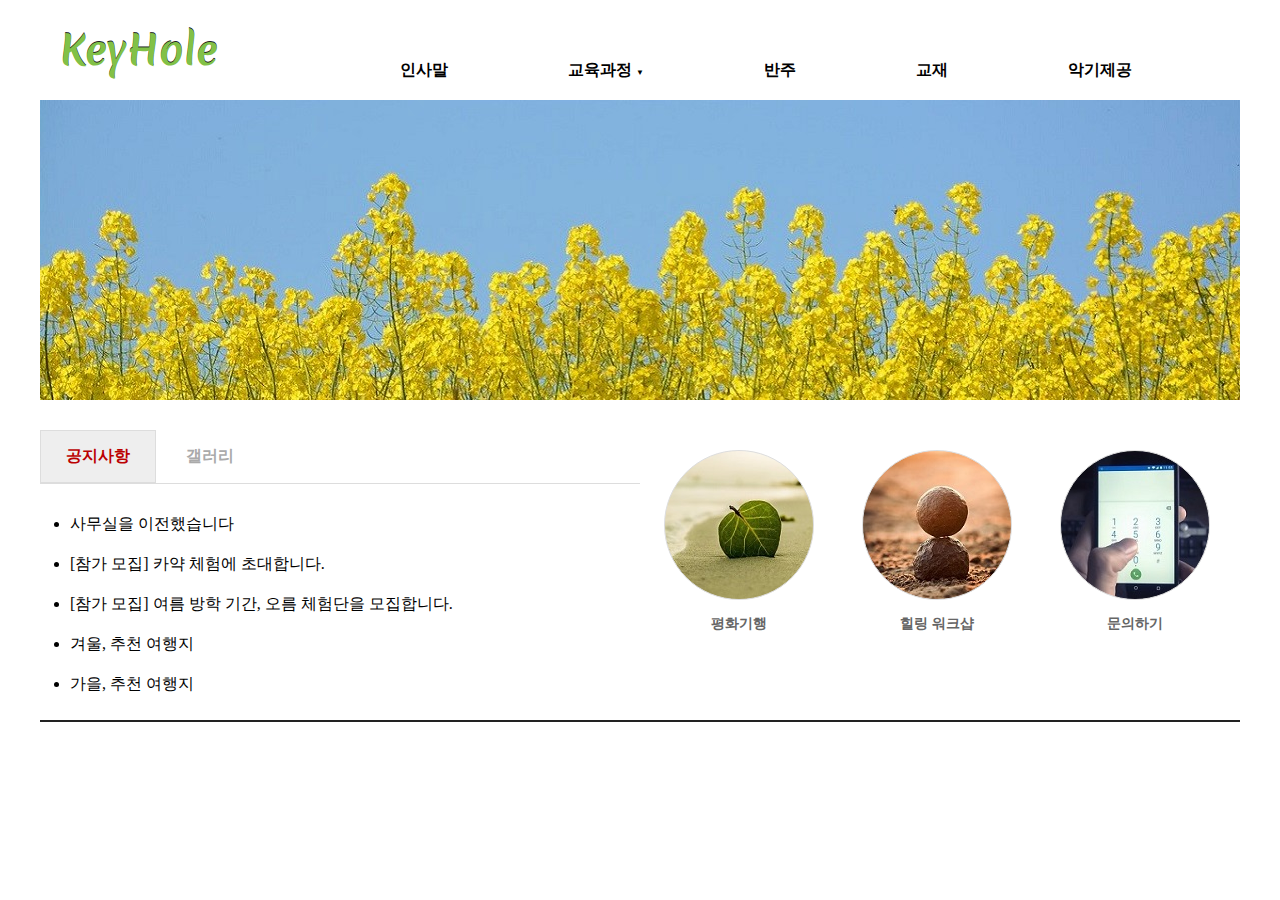
==== site-result/index.html @ ca2ccf2d "Add files via upload" ====
<!DOCTYPE html>
<html lang="ko">
<head>
  <meta charset="UTF-8">
  <meta name="viewport" content="width=device-width, initial-scale=1.0">
  <title>KeyHole</title>
  <link rel="stylesheet" href="css/style.css">
</head>
<body>
  <div id="container">    
    <header>
      <div id="logo">
        <a href="index.html">
          <h1>KeyHole</h1>
        </a>
      </div>
      <nav>
        <ul id="topMenu">
          <li><a href="#">인사말</a></li>
          <li><a href="#">교육과정 <span>▼</span></a>
            <ul>
              <li><a href="#">회사 연수</a></li>
              <li><a href="#">수학 여행</a></li>
            </ul>
          </li>
          <li><a href="#">반주</a></li>
          <li><a href="#">교재</a></li>
          <li><a href="#">악기제공</a></li>
          <li><a href="#">오시는길</a></li>          
        </ul>
      </nav>
    </header>
    <div id="slideShow">
      <div id="slides">
        <img src="images/photo-1.jpg" alt="">
        <img src="images/photo-2.jpg" alt="">
        <img src="images/photo-3.jpg" alt="">
        <button id="prev">&lang;</button>
        <button id="next">&rang;</button>
      </div>
    </div>
    <div id="contents">
      <div id="tabMenu">
        <input type="radio" id="tab1" name="tabs" checked>
        <label for="tab1">공지사항</label>
        <input type="radio" id="tab2" name="tabs">
        <label for="tab2">갤러리</label>      
        <div id="notice" class="tabContent">
          <h2>공지사항 내용입니다.</h2>
          <ul>            
            <li>사무실을 이전했습니다</li>
            <li>[참가 모집] 카약 체험에 초대합니다.</li>
            <li>[참가 모집] 여름 방학 기간, 오름 체험단을 모집합니다.</li>
            <li>겨울, 추천 여행지</li>
            <li>가을, 추천 여행지</li>            
          </ul>
        </div>
        <div id="gallery" class="tabContent">
          <h2>갤러리 내용입니다.</h2>
          <ul>
            <li><img src="images/img-1.jpg"></li>
            <li><img src="images/img-2.jpg"></li>
            <li><img src="images/img-3.jpg"></li>
            <li><img src="images/img-1.jpg"></li>
            <li><img src="images/img-2.jpg"></li>
            <li><img src="images/img-3.jpg"></li>                     
          </ul>
        </div>        
      </div>
      <div id="links">
        <ul>
          <li>
            <a href="#">
              <span id="quick-icon1"></span>
              <p>평화기행</p>
            </a>
          </li>
          <li>
            <a href="#">
              <span id="quick-icon2"></span>
              <p>힐링 워크샵</p>
            </a>            
          </li>
          <li>
            <a href="#">
              <span id="quick-icon3"></span>
              <p>문의하기</p>
            </a>            
          </li>
        </ul>
      </div>
    </div>  
    <footer id="footer" class="fixed-top">
      <script>loadHTML("footer.html");</script>
    </footer>
  </div> 

  <script src="js/slideshow.js"></script>
</body>
</html>
---- site-result/css/style.css ----
@import url('https://fonts.googleapis.com/css2?family=Merienda:wght@700&display=swap');

* {
  margin:0;   /* 마진 리셋 */
  padding:0;   /* 패딩 리셋 */
  box-sizing: border-box;   /* 박스 영역은 테두리까지 */ 
}
a {
  text-decoration:none;  /* 텍스트 링크 밑줄 없애기 */ 
}
ul {
  list-style: none;
}

#container {
  margin:0 auto;  /* 화면 중앙에 배치 */
  width:1200px;    /* 너비 */
}

/*********************************/
/* 헤더 영역 - 로고와 내비게이션 */
/*********************************/

header{
  width:100%;    /*  너비 */
  height:100px;   /* 높이 */ 
  background-color:#fff;
}

/* 로고 */
#logo{ 
  float:left;   /* 왼쪽으로 플로팅 */ 
  width:250px;   /*  너비 */ 
  height:100px;   /* 높이 */
  line-height:100px;  /* 세로로 중간에 맞춤 - 줄간격을 높이 값과 같게 */
  padding-left:20px;  /* 왼쪽에 여백 */
}
#logo h1 {
  font-family:'Merienda', cursive;
  font-weight:700;
  font-size:40px;   /* 글자 크기 */
  color:#81c147;   /* 글자 색*/
  text-shadow:0 -1px 0 #222;  /* 그림자 색 */
}

/* 내비게이션 */
nav{  
  float:right;   /* 오른쪽으로 플로팅 */
  width:900px;   /*   너비 */  
  height:100px;   /* 메뉴 영역 높이 */  
  padding-top:40px;  /* 메뉴를 아래로 내리기 위해 */  
}
#topMenu {  
  height:60px; 
}
#topMenu > li {
  float:left;  /* 메뉴 항목을 왼쪽으로 플로팅 */ 
  position: relative;  /* 서브 메뉴를 absolute로 하기 위해, 이 부분을 relative로 */  
}
#topMenu > li > a{
  display:block;  /* 링크 텍스트는 블록으로 */ 
  color:#000;  /* 글자 색 */
  font-weight:600;  /* 글자 굵기 */
  /* text-shadow:0 1px #07c;  그림자 추가 */
  padding:20px 60px;  /* 패딩 */ 
}
#topMenu > li > a > span {
  font-size : 0.5em;   /* 서브 메뉴가 있는 항목에 화살표 표시 */   
}
#topMenu > li > a:hover {
  color:#07c;  /* 마우스 오버하면 색상 바뀜 */ 
  /* text-shadow:0 -1px #07c;  글자가 너무 굵어지지 않도록 */
}

#topMenu > li > ul { /* 서브 메뉴 스타일 */
  display: none;  /* 서브 메뉴 처음에는 화면에 안 보이게 */ 
  position:absolute;  /* 서브 메뉴 포지셔닝 */ 
  width:160px;
  background:rgba(255,255,255,0.6);  /* 슬라이드 쇼 비치도록 배경 색 조절 */
  left:20px;     
  margin:0;
}
#topMenu > li > ul > li {    
  padding:10px 10px 10px 30px;   /* 서브 메뉴 항목 */
}
#topMenu > li > ul > li > a { 
  font-size:14px;   
  padding:10px;
  color:#000;  
}
#topMenu > li:hover > ul {
  display: block;  /* 메인 메뉴 항목 위로 오버하면 서브 메뉴 표시 */
  z-index:10;  /* 슬라이드 쇼에 가리지 않게 조절 */ 
}
#topMenu > li > ul > li > a:hover {
  color:#f00;  /* 서브 메뉴 마우스 오버하면 색상 바뀜 */   
} 

/********************************/
/*   이미지 슬라이드 쇼 영역    */
/********************************/

#slideShow {   
  clear:both;   /* 플로팅 해제 */
  width:100%;    /* 너비 */ 
  height:300px;   /* 높이 */ 
  overflow:hidden;   /* 영역 넘치면 감춤 */ 
  position: relative;
}
#slides {
  position: absolute;
}
#slides > img {
  width:100%;  /* 너비 */
  float:left;  /* 가로로 배치 */
}
/* 
button{
  position: absolute;
  height:100%;   위아래 가득 차게 
  top:0;
  border:none;  테두리 없이  
  padding:20px;
  background-color: transparent;  투명 배경  
  color:#000;  화살표 색은 검정 
  font-weight:800;   굵게 
  font-size: 24px;   화살표 크기 
  opacity: 0.5;   반투명  
}
#prev {
  left:0;   왼쪽으로 붙여서 
}
#next {
  right:0;   오른쪽으로 붙여서 
}
button:hover {
  background-color:#222;   짙은 회색 배경 
  color:#fff;    흰색 화살표  
  opacity:0.6;    불투명도를 조금 높임 
  cursor:pointer;   커서 모양을 포인터로 
}
button:focus {
  outline:0;   아웃트라인 없앰 
} */


/**************************************/
/*   콘텐츠 영역  - 탭 메뉴와 퀵 링크 */
/**************************************/

#contents{  
  width:100%;   /* 너비 */
  height:300px;  /* 높이 */   
  margin-top:20px;  /* 마진 추가 */
}

/* 탭 메뉴 */
#tabMenu{  
  float:left;  /* 왼쪽으로 플로팅 */ 
  width:600px;   /* 너비 */ 
  height:100%;   /* 높이 */
  margin-top:10px;  /* 탭 메뉴 위쪽에 여백 두기 */
}
#tabMenu  input[type="radio"] {
  display:none;  /* 라디오 버튼 감춤 */ 
}
#tabMenu label {  /* 탭 제목 스타일 */ 
  display:inline-block;  /* 탭들을 가로로 배치 */
  margin:0 0;  /* 마진 */ 
  padding:15px 25px;  /* 패딩 */
  font-weight:600;   /* 글자 굵기 */
  text-align: center;   /* 글자 정렬 */
  color:#aaa;  /* 글자 색 */ 
  border:1px solid transparent;  /* 테두리 */ 
}
#tabMenu label:hover {  /* 마우스 오버했을 때 탭 제목 스타일 */
  color:#222;  
  cursor:pointer;
}
#tabMenu input:checked + label {  /* 활성화된 탭 제목 스타일 */ 
  color:#b00;
  border:1px solid #ddd;
  background-color: #eee;
}

.tabContent {  /* 탭 내용 스타일 */
  display:none;
  padding:20px 0 0;
  border-top:1px solid #ddd;
}
.tabContent h2{  
  display:none; 
}

#notice ul {
  list-style: disc;
  margin-left:30px;
}
#notice ul li {
  font-size:16px;
  line-height:2.5;
}
#gallery ul li{
  display:inline;  /* 이미지 가로로 배치 */
}

#tab1:checked ~ #notice, 
#tab2:checked ~ #gallery {
  display:block;
}

/* 퀵 링크 */ 
#links{  
  float:right;   /* 오른쪽으로 플로팅 */
  width:600px;   /* 너비 */
  height:100%;   /* 높이 */
  margin-top:20px;  /* 마진 추가 */
}
#links ul{
  padding:0;  /* 패딩 */ 
  overflow: hidden;  /* 넘치는 것은 감춤 */
}
#links ul li{
  float:left;  /* 가로로 배치 */
  width:33%;  /* 1/3 크기만큼씩 */
  text-align:center;  /* 가운데 정렬 */
  margin:10px 0;  /* 마진 */
}

#links ul li a span{
  display:block;  /* 블록 레벨로 */ 
  margin:0 auto;  /* 가운데 배치 */ 
  width:150px;  /* 가로 크기 */ 
  height:150px;  /* 세로 크기 */
  border-radius:100%;  /* 테두리 둥글게. border-radius: 150px로 해도 됨 */ 
  border:1px solid #ddd;  /* 테두리 스타일 */
  line-height:150px;  /* 수직으로 중간에 오게 */ 
}

#quick-icon1 {
  background-image:url('../images/icon-1.jpg'); 
}
#quick-icon2 {
  background-image:url('../images/icon-2.jpg'); 
}
#quick-icon3 {
  background-image:url('../images/icon-3.jpg'); 
}

#links ul li a p {
  margin-top:15px;  /* 위쪽 마진 */
  font-weight:600;  /* 글자 굵기 */
  color:#666;  /* 글자 색 */
}

/******************/
/*   푸터 영역    */
/******************/

footer{   
  width:100%;   /* 너비 */
  height:100px;  /* 높이 */
  border-top:2px solid #222;
}
#bottomMenu{
  width:100%;
  height:20px;
  position:relative;  
}
#bottomMenu ul {
  margin-top:15px;  
}
#bottomMenu ul li{
  float:left;  /* 가로로 배치 */ 
  padding:5px 20px;
  border-right:1px solid #ddd;   /* 항목 오른쪽에 테두리 */ 
}
#bottomMenu ul li:last-child{
  border:none;  /* 마지막 항목에는 오른쪽 테두리 없음 */  
}
#bottomMenu ul li a, #bottomMenu ul li a:visited {  
  font-size:15px;  /* 글자 크기 */ 
  color:#666;   /* 글자 색 */ 
}
#sns {
  position:absolute;  
  right:0;  /* 오른쪽 끝에 배치 */ 
}
#sns ul li{
  border:none;  /* 테두리 없이 */
  padding:5px;   
} 
#company{
  clear:left;  /* 플로팅 해제. clear:both도 가능 */
  margin-top:25px;  /* 위쪽 마진 */
  margin-left:20px;  /* 왼쪽 마진 */ 
}
p {
  font-size:14px;  /* 글자 크기 */
  color:#aaa;    /* 글자 색*/ 
}
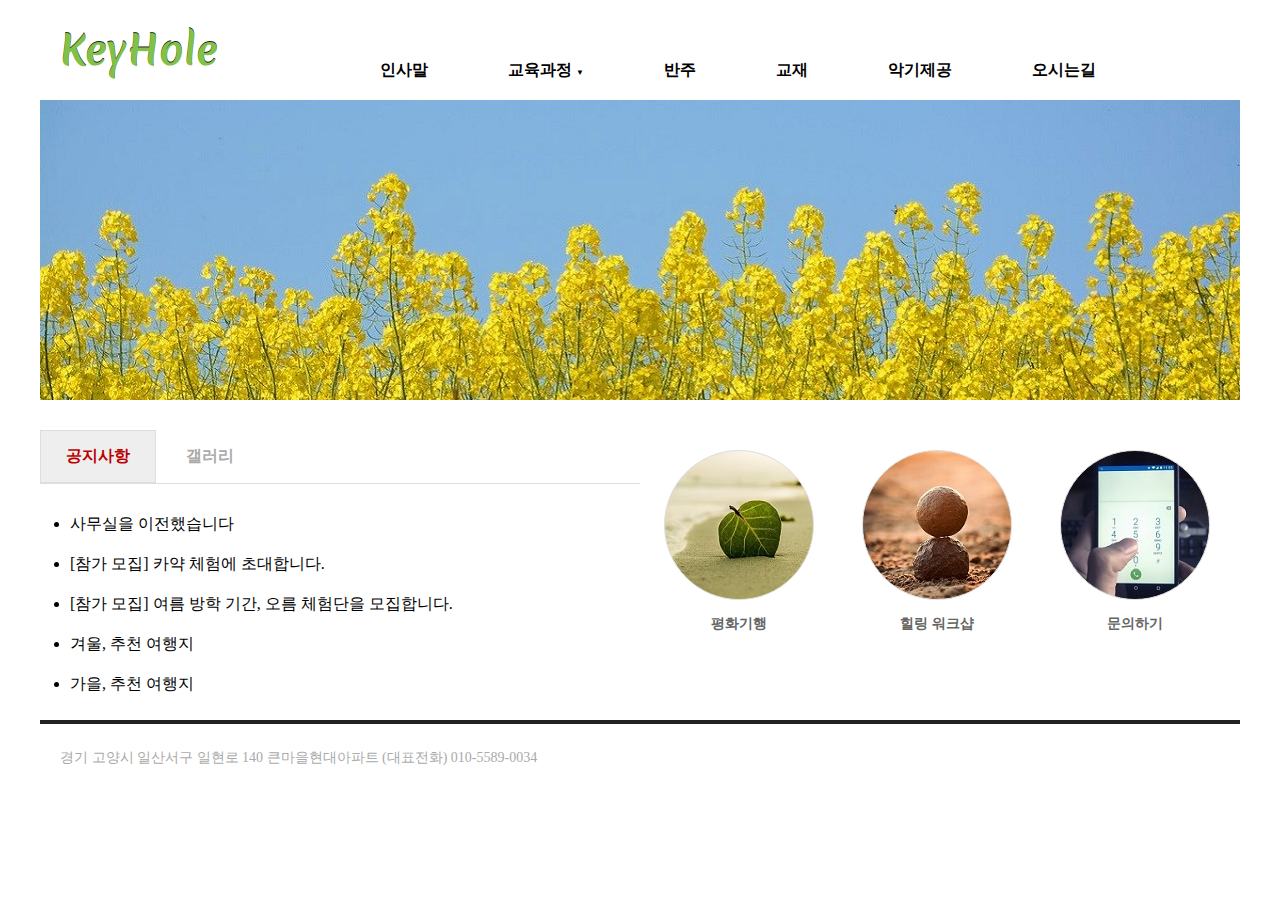
==== commit 9987f352: "Add files via upload" ====
--- a/site-result/index.html
+++ b/site-result/index.html
@@ -5,31 +5,11 @@
   <meta name="viewport" content="width=device-width, initial-scale=1.0">
   <title>KeyHole</title>
   <link rel="stylesheet" href="css/style.css">
+  <script src="js/includeHTML.js"></script>
 </head>
 <body>
   <div id="container">    
-    <header>
-      <div id="logo">
-        <a href="index.html">
-          <h1>KeyHole</h1>
-        </a>
-      </div>
-      <nav>
-        <ul id="topMenu">
-          <li><a href="#">인사말</a></li>
-          <li><a href="#">교육과정 <span>▼</span></a>
-            <ul>
-              <li><a href="#">회사 연수</a></li>
-              <li><a href="#">수학 여행</a></li>
-            </ul>
-          </li>
-          <li><a href="#">반주</a></li>
-          <li><a href="#">교재</a></li>
-          <li><a href="#">악기제공</a></li>
-          <li><a href="#">오시는길</a></li>          
-        </ul>
-      </nav>
-    </header>
+    <header include-html="header.html"></header>
     <div id="slideShow">
       <div id="slides">
         <img src="images/photo-1.jpg" alt="">
@@ -90,13 +70,14 @@
         </ul>
       </div>
     </div>  
-    <footer id="footer" class="fixed-top">
-      <script>loadHTML("footer.html");</script>
-    </footer>
+    <footer include-html="footer.html"></footer>
   </div> 
 
   <script src="js/slideshow.js"></script>
 </body>
+<script>
+  includeHTML();
+</script>
 </html>
 
 
--- a/site-result/css/style.css
+++ b/site-result/css/style.css
@@ -62,7 +62,7 @@
   color:#000;  /* 글자 색 */
   font-weight:600;  /* 글자 굵기 */
   /* text-shadow:0 1px #07c;  그림자 추가 */
-  padding:20px 60px;  /* 패딩 */ 
+  padding:20px 40px;  /* 패딩 */ 
 }
 #topMenu > li > a > span {
   font-size : 0.5em;   /* 서브 메뉴가 있는 항목에 화살표 표시 */   
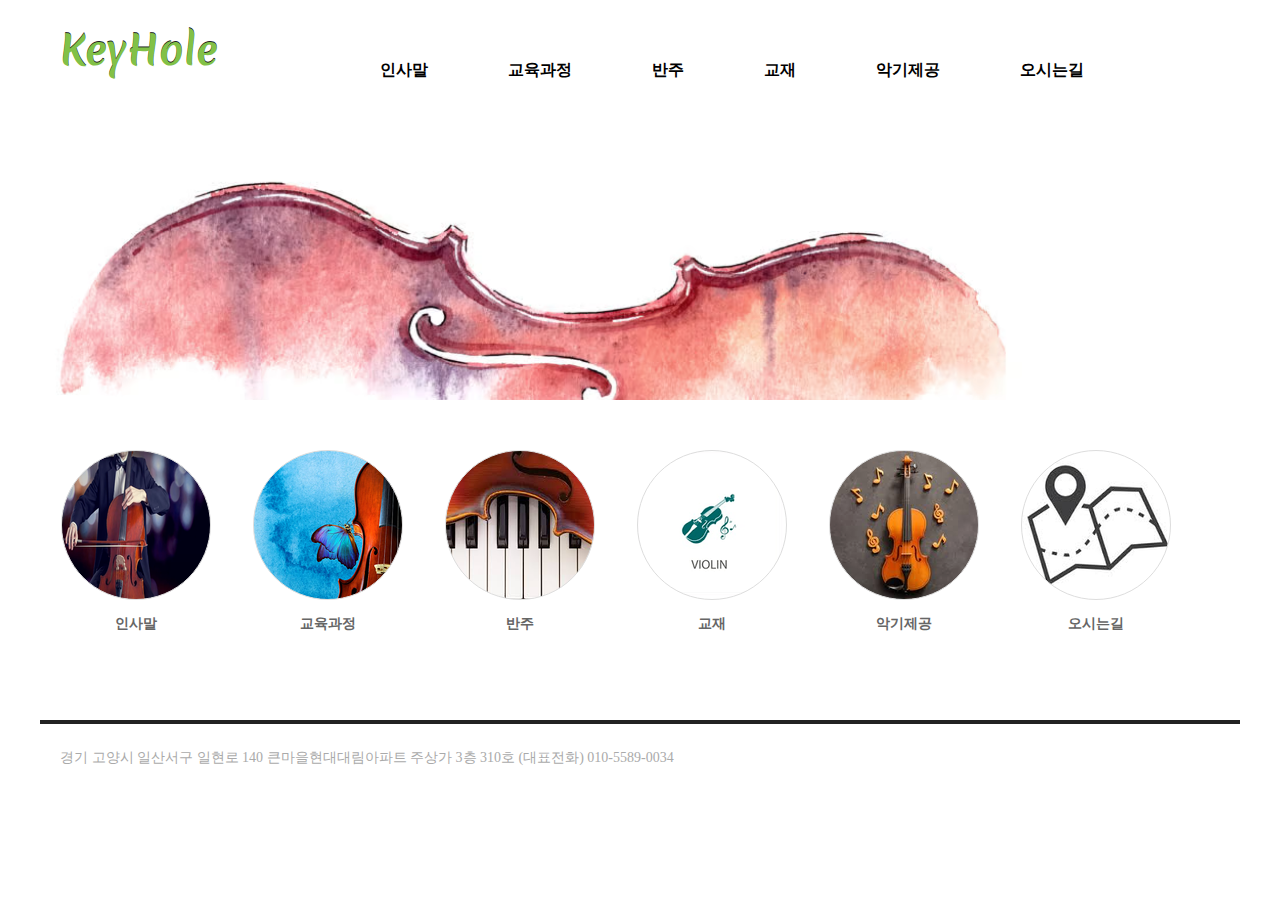
==== commit 64c59f03: "Add files via upload" ====
--- a/site-result/index.html
+++ b/site-result/index.html
@@ -12,15 +12,15 @@
     <header include-html="header.html"></header>
     <div id="slideShow">
       <div id="slides">
-        <img src="images/photo-1.jpg" alt="">
-        <img src="images/photo-2.jpg" alt="">
-        <img src="images/photo-3.jpg" alt="">
+        <img src="images/violin.png" alt="">
+        <!-- <img src="images/violin2.png" alt="">
+        <img src="images/violin3.png" alt=""> -->
         <button id="prev">&lang;</button>
         <button id="next">&rang;</button>
       </div>
     </div>
     <div id="contents">
-      <div id="tabMenu">
+      <!-- <div id="tabMenu">
         <input type="radio" id="tab1" name="tabs" checked>
         <label for="tab1">공지사항</label>
         <input type="radio" id="tab2" name="tabs">
@@ -46,25 +46,43 @@
             <li><img src="images/img-3.jpg"></li>                     
           </ul>
         </div>        
-      </div>
+      </div> -->
       <div id="links">
         <ul>
           <li>
             <a href="#">
               <span id="quick-icon1"></span>
-              <p>평화기행</p>
+              <p>인사말</p>
             </a>
           </li>
           <li>
             <a href="#">
               <span id="quick-icon2"></span>
-              <p>힐링 워크샵</p>
+              <p>교육과정</p>
             </a>            
           </li>
           <li>
             <a href="#">
               <span id="quick-icon3"></span>
-              <p>문의하기</p>
+              <p>반주</p>
+            </a>            
+          </li>
+          <li>
+            <a href="#">
+              <span id="quick-icon4"></span>
+              <p>교재</p>
+            </a>            
+          </li>
+          <li>
+            <a href="#">
+              <span id="quick-icon5"></span>
+              <p>악기제공</p>
+            </a>            
+          </li>
+          <li>
+            <a href="#">
+              <span id="quick-icon6"></span>
+              <p>오시는길</p>
             </a>            
           </li>
         </ul>
--- a/site-result/css/style.css
+++ b/site-result/css/style.css
@@ -212,7 +212,7 @@
 /* 퀵 링크 */ 
 #links{  
   float:right;   /* 오른쪽으로 플로팅 */
-  width:600px;   /* 너비 */
+  width:1200px;   /* 너비 */
   height:100%;   /* 높이 */
   margin-top:20px;  /* 마진 추가 */
 }
@@ -222,7 +222,7 @@
 }
 #links ul li{
   float:left;  /* 가로로 배치 */
-  width:33%;  /* 1/3 크기만큼씩 */
+  width: 16%;  /* 1/3 크기만큼씩 */
   text-align:center;  /* 가운데 정렬 */
   margin:10px 0;  /* 마진 */
 }
@@ -238,13 +238,22 @@
 }
 
 #quick-icon1 {
-  background-image:url('../images/icon-1.jpg'); 
+  background-image:url('../images/quick-icon/violin2.png'); 
 }
 #quick-icon2 {
-  background-image:url('../images/icon-2.jpg'); 
+  background-image:url('../images/quick-icon/violin3.png'); 
 }
 #quick-icon3 {
-  background-image:url('../images/icon-3.jpg'); 
+  background-image:url('../images/quick-icon/violin4.png'); 
+}
+#quick-icon4 {
+  background-image:url('../images/quick-icon/violin5.png'); 
+}
+#quick-icon5 {
+  background-image:url('../images/quick-icon/violin6.png'); 
+}
+#quick-icon6 {
+  background-image:url('../images/quick-icon/violin7.png'); 
 }
 
 #links ul li a p {
